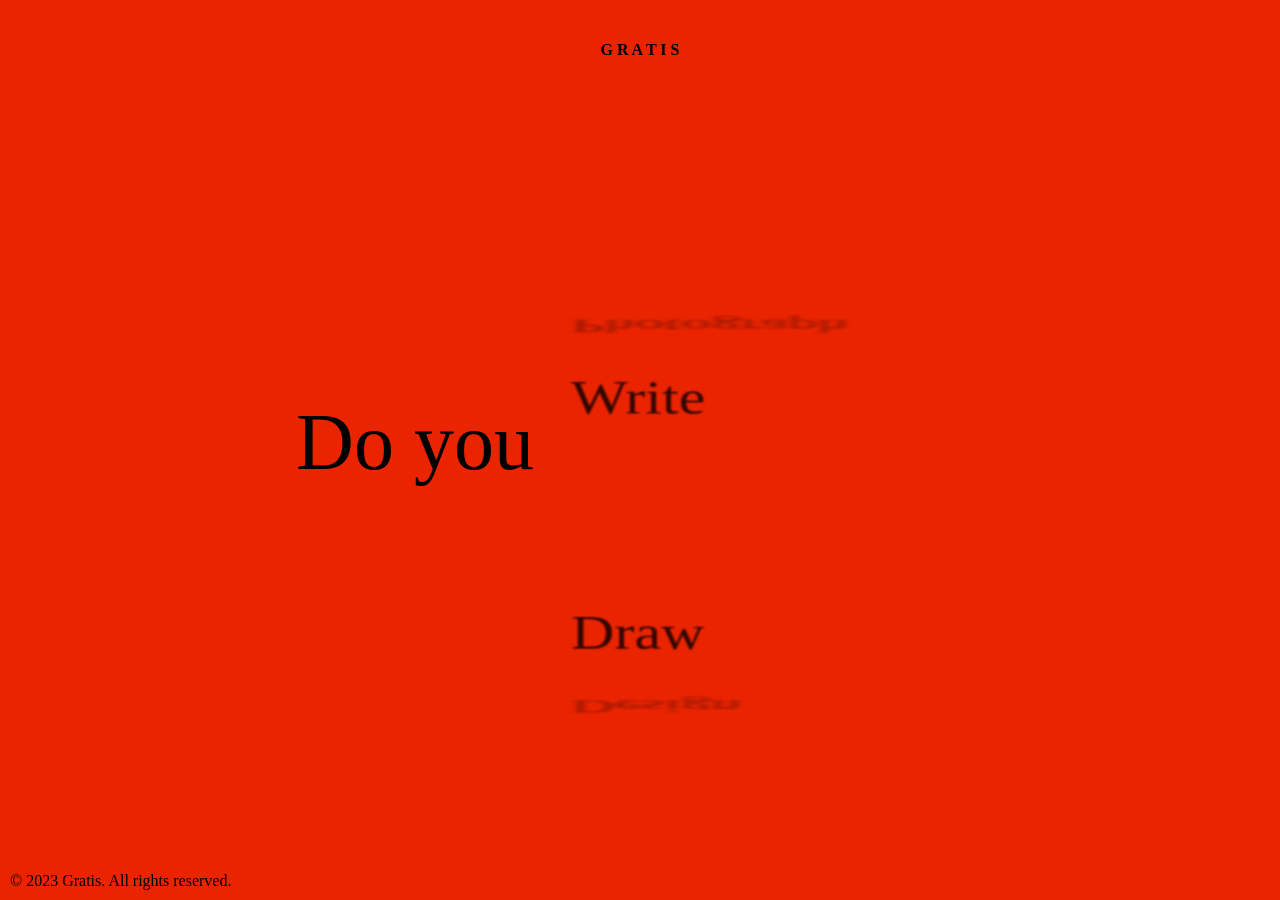
==== index.html @ b317061c "Initial commit for Gratis" ====
<!DOCTYPE html>
<html lang="en">
<head>
    <meta charset="UTF-8">
    <meta name="viewport" content="width=device-width, initial-scale=1.0">
    <title>Gratis</title>
    <link rel="stylesheet" href="css/style.css">
</head>

<body>

<header>

 <h1>G R A T I S</h1>
 
</header>

<main>
    <div class="question-wrapper">
<p id="question">
    Do you

<span class="wheel-container">
      <div class="wheel" id="wheel"></div>
</span>
</p>
</div>
<script src="js/index.js"></script>



  
</main>

<footer>
 
    © 2023 Gratis. All rights reserved.
</footer>


</body>
</html>

</html>
---- css/style.css ----
body {
  background-color: #EB2400;
  margin: 0;

  display: flex;
  justify-content: center;   /* horizontal center */
  align-items: center;       /* vertical center */
  height: 100vh;             /* full viewport height */
}
h1 {
  bottom: 10px;  
  font-size: 1em;
  text-align: center;
 
}

header {
  position: absolute;
  top: 0;
  width: 100%;
  height: 100px;

  display: flex;
  justify-content: center;
  align-items: center;

}

main {
  display: flex;
  flex-direction: column;
  align-items: center;
}

#question {
  display: flex;
  align-items: center;
  gap: 150px;
  font-size: 5em;
  margin: 0;
}

footer {
    bottom: 10px;
    left: 10px;
    position: absolute;
}


.wheel-container {
  display: inline-block;      /* behaves like a word */
  width: 300px;
  height: 1em;                /* match text height */

  vertical-align: middle;     /* align with text baseline */
  perspective: 1000px;
}

.wheel {
    position: relative;
  width: 100%;
  height: 100%;
  transform-style: preserve-3d;
}

.wheel {
  transition: filter 0.1s linear, opacity 0.1s linear;
}
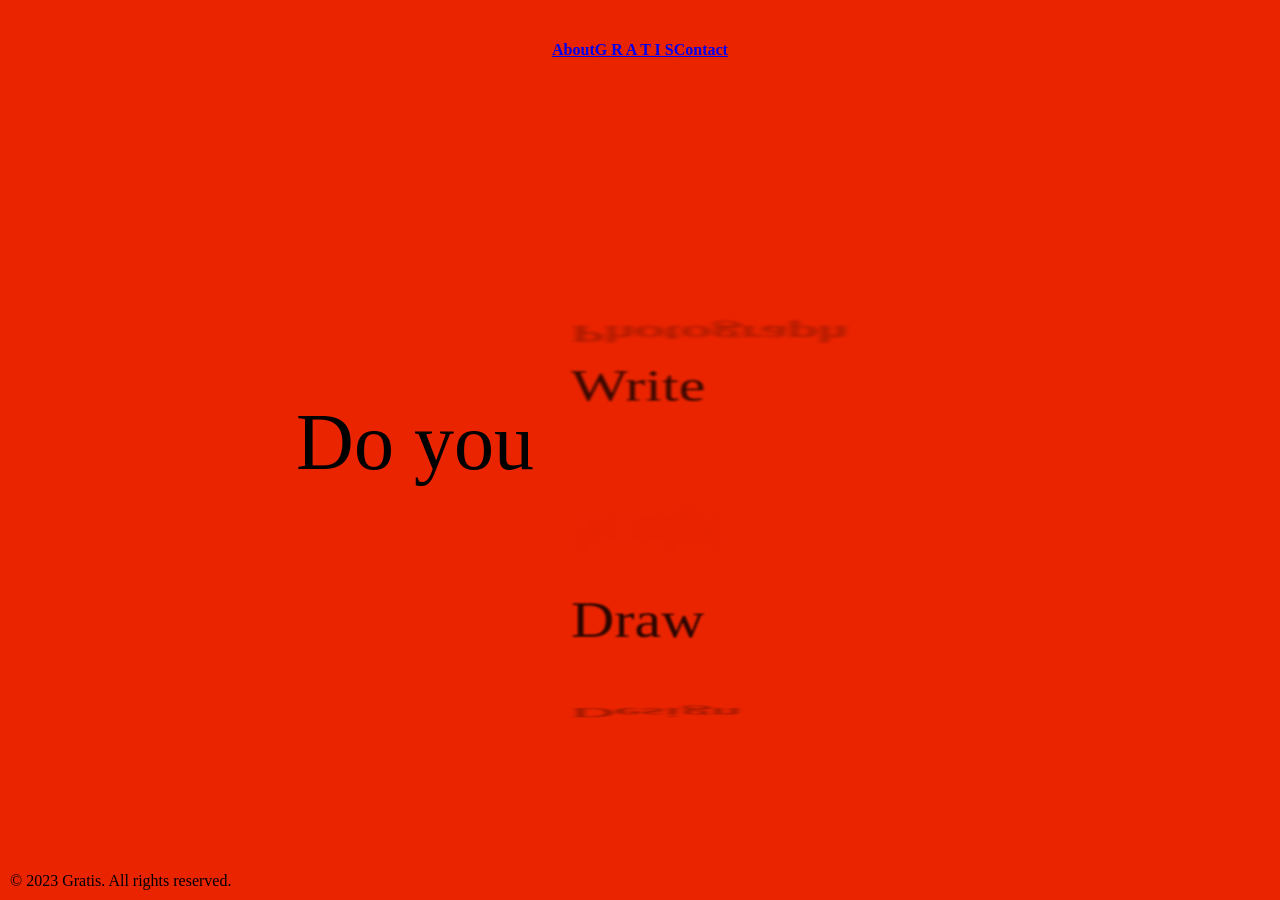
==== commit 5f25bc2d: "About and contact" ====
--- a/index.html
+++ b/index.html
@@ -10,9 +10,22 @@
 <body>
 
 <header>
+<section class="about">
+    <h1>
+       <a href="About_Page/index.html">About</a>
+    </h1>
+</section>
 
- <h1>G R A T I S</h1>
+ <h1>
+    <a href="Home_Page/index.html">G R A T I S</a>
+</h1>
  
+<section class="Contact">
+    <h1>
+        <a href="Contact Page/index.html">Contact</a>
+    </h1>
+</section>
+
 </header>
 
 <main>
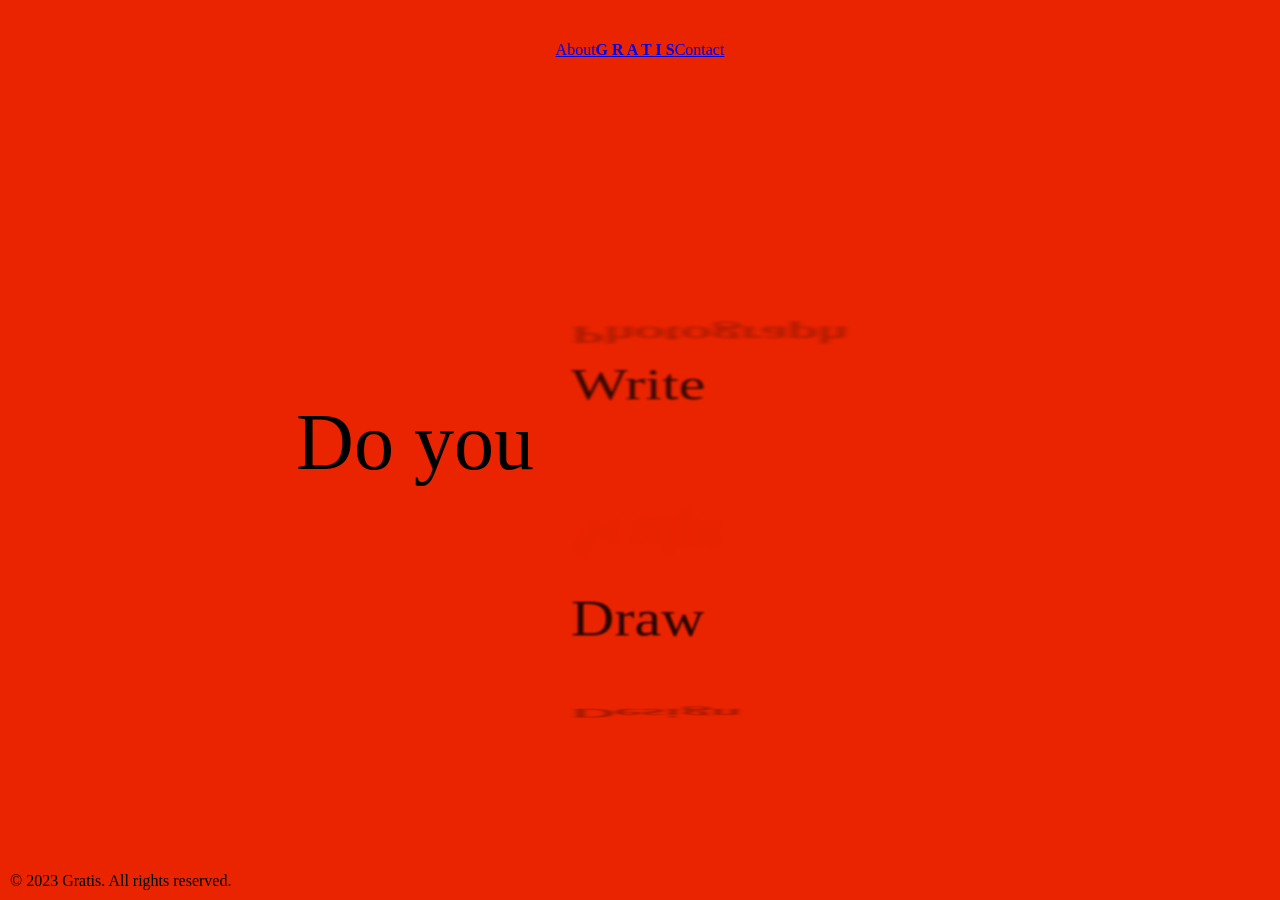
==== commit c1cc5eef: "Clean up header tags in index.html Removed unnecessary header tags around links in the about and con" ====
--- a/index.html
+++ b/index.html
@@ -11,9 +11,8 @@
 
 <header>
 <section class="about">
-    <h1>
+    
        <a href="About_Page/index.html">About</a>
-    </h1>
 </section>
 
  <h1>
@@ -21,9 +20,8 @@
 </h1>
  
 <section class="Contact">
-    <h1>
         <a href="Contact Page/index.html">Contact</a>
-    </h1>
+
 </section>
 
 </header>
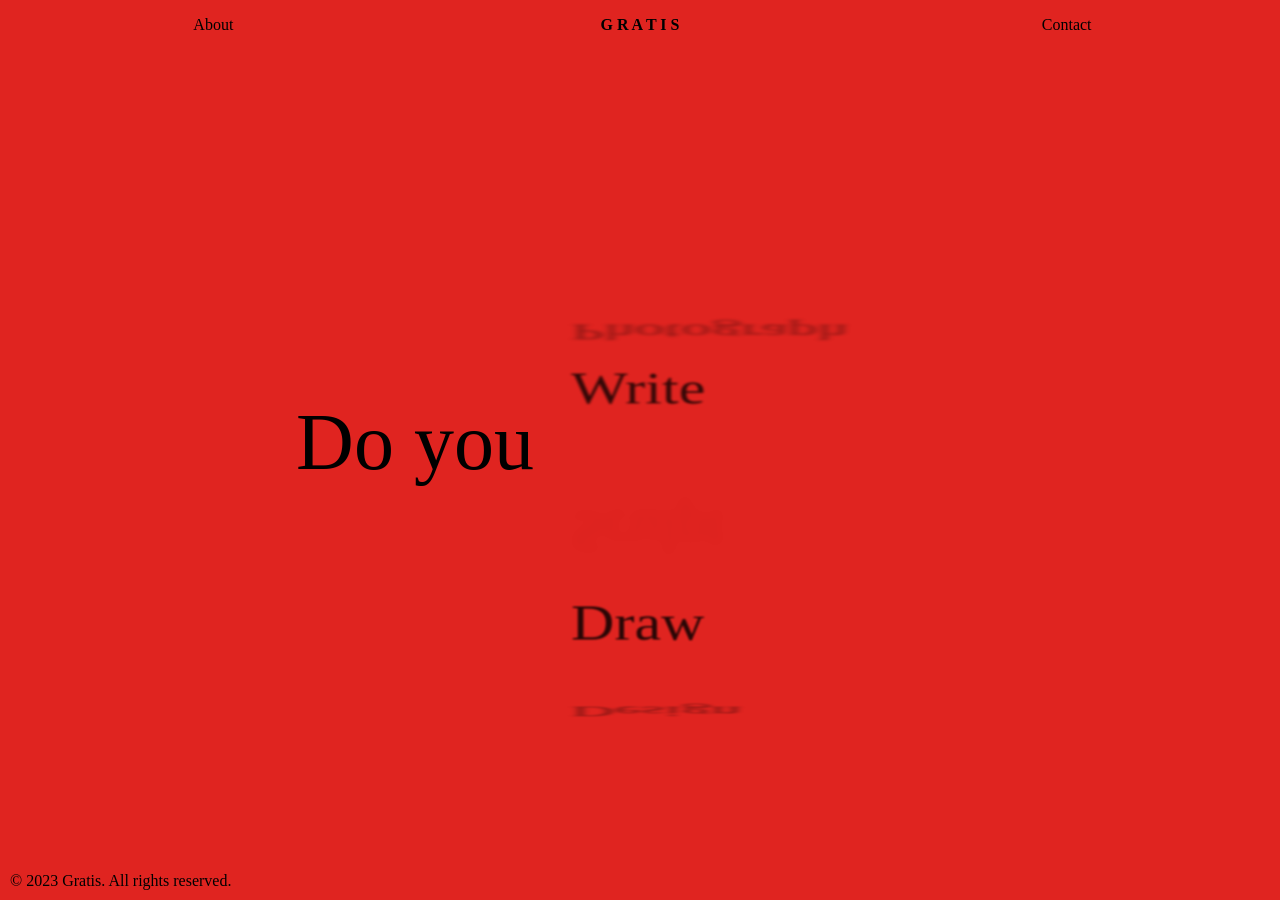
==== commit 1ea970f0: "about content" ====
--- a/index.html
+++ b/index.html
@@ -11,8 +11,8 @@
 
 <header>
 <section class="about">
-    
        <a href="About_Page/index.html">About</a>
+
 </section>
 
  <h1>
@@ -21,7 +21,6 @@
  
 <section class="Contact">
         <a href="Contact Page/index.html">Contact</a>
-
 </section>
 
 </header>
--- a/css/style.css
+++ b/css/style.css
@@ -1,5 +1,5 @@
 body {
-  background-color: #EB2400;
+  background-color: #E02420;
   margin: 0;
 
   display: flex;
@@ -18,7 +18,7 @@
   position: absolute;
   top: 0;
   width: 100%;
-  height: 100px;
+  height: 50px;
 
   display: flex;
   justify-content: center;
@@ -65,4 +65,64 @@
 
 .wheel {
   transition: filter 0.1s linear, opacity 0.1s linear;
-}+}
+
+.wheel-link:hover {
+  color: black;
+  cursor: pointer;
+}
+
+header {
+  display: grid;
+  grid-template-columns: 1fr 1fr 1fr;
+
+}
+.about {
+    bottom: 10px;  
+  font-size: 1em;
+  text-align: center;
+}
+.about a{
+
+  text-decoration: none;
+color: black;
+
+
+}
+
+.about a:hover{
+
+  text-decoration: none;
+color: white;
+
+}
+.Contact {
+    bottom: 10px;  
+  font-size: 1em;
+  text-align: center;
+}
+.Contact a{
+
+  text-decoration: none;
+color: black;
+}
+
+.Contact a:hover{
+
+  text-decoration: none;
+color: white;
+
+}
+
+h1 a{
+
+  text-decoration: none;
+color: black;
+}
+
+ h1 a:hover{
+
+  text-decoration: none;
+color: white;
+
+}
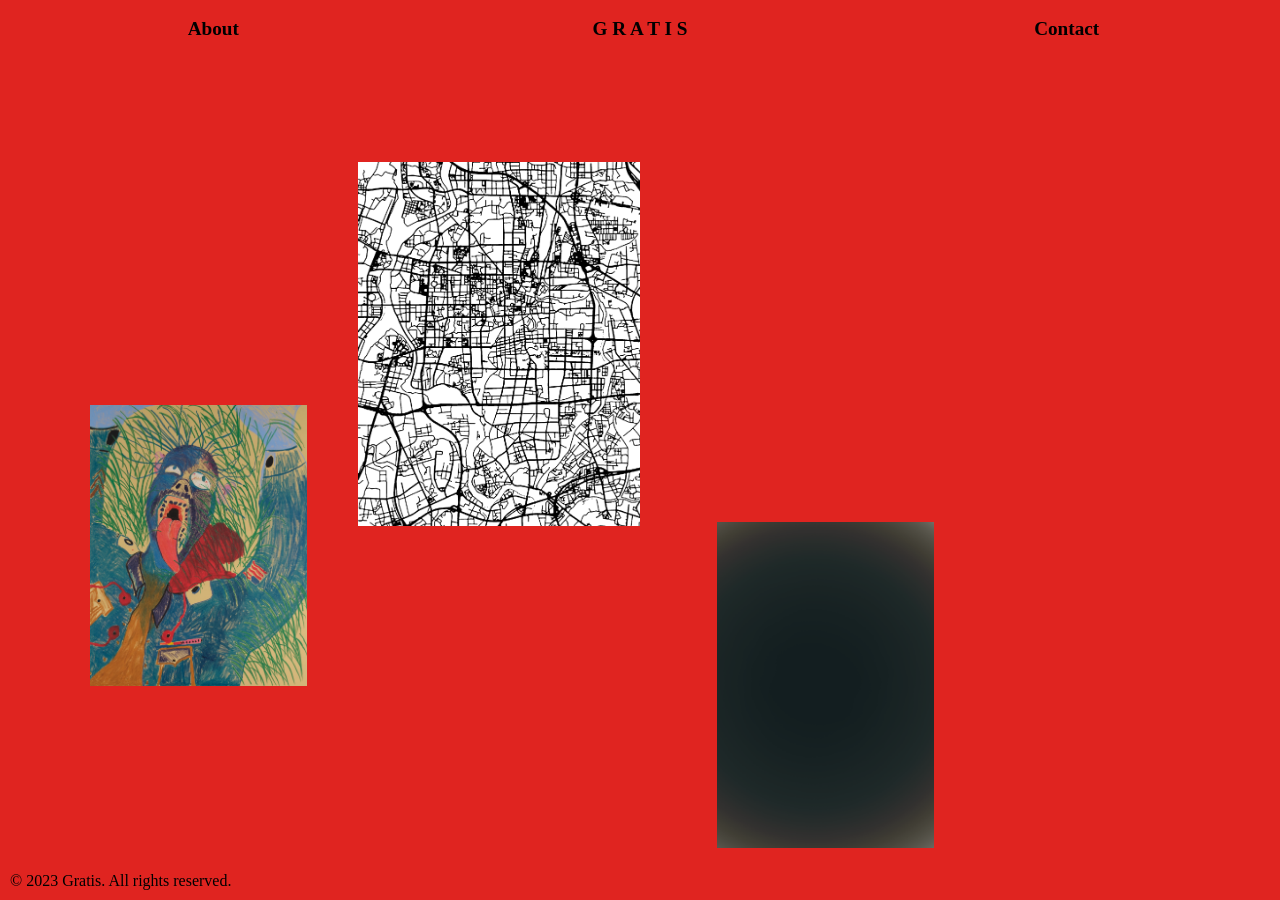
==== commit edd19d8e: "Initial commit" ====
--- a/index.html
+++ b/index.html
@@ -10,36 +10,50 @@
 <body>
 
 <header>
-<section class="about">
-       <a href="About_Page/index.html">About</a>
+<section class="Aboutlink">
+       <a href="/About_Page/index.html">About</a>
 
 </section>
 
- <h1>
-    <a href="Home_Page/index.html">G R A T I S</a>
-</h1>
- 
-<section class="Contact">
-        <a href="Contact Page/index.html">Contact</a>
+<section class="homelink">
+    <h1>
+        <a href="/Home_Page/index.html">G R A T I S</a>
+    </h1>
+</section>
+
+
+
+<section class="contactlink">
+<a href="/Contact_Page/index.html">Contact</a>
 </section>
 
 </header>
 
 <main>
-    <div class="question-wrapper">
-<p id="question">
-    Do you
-
-<span class="wheel-container">
-      <div class="wheel" id="wheel"></div>
-</span>
-</p>
-</div>
-<script src="js/index.js"></script>
+ 
+<div class="photo1">
 
 
+<a href="first_article/article.html">
+    <img src="Map.png" alt="Description of image">
+</a>
+</div>
+<div class="photo2">
 
-  
+
+<a href="Modernist Design: How/article.html">
+    <img src="Modernist Design Cover.jpeg" alt="Description of image">
+</a>
+</div>
+
+<div class="photo3">
+
+<a href="Returning/article.html">
+    <img src="Returning_cover.png" alt="Description of image">
+</a>
+</div>
+
+
 </main>
 
 <footer>
@@ -51,4 +65,4 @@
 </body>
 </html>
 
-</html>
+</html>
--- a/css/style.css
+++ b/css/style.css
@@ -1,128 +1,94 @@
-body {
-  background-color: #E02420;
-  margin: 0;
-
-  display: flex;
-  justify-content: center;   /* horizontal center */
-  align-items: center;       /* vertical center */
-  height: 100vh;             /* full viewport height */
-}
-h1 {
-  bottom: 10px;  
-  font-size: 1em;
-  text-align: center;
- 
+body { 
+    background-color: #E02420; 
+    margin: 0; 
+    padding-top: 80px; 
+    position: relative; /* Enforces a safe positioning anchor for the absolute images below */
+    min-height: 100vh; /* Ensures the body workspace spans the full interface height */
+    box-sizing: border-box;
 }
 
-header {
-  position: absolute;
-  top: 0;
-  width: 100%;
-  height: 50px;
-
-  display: flex;
-  justify-content: center;
-  align-items: center;
-
+/* --- Your Header Styles (Completely Untouched) --- */
+header { 
+    position: absolute; 
+    top: 0; 
+    width: 100%; 
+    height: 4.6vw; 
+    display: grid; 
+    grid-template-columns: 1fr 1fr 1fr; 
+    align-items: center; 
 }
 
-main {
-  display: flex;
-  flex-direction: column;
-  align-items: center;
+.Aboutlink, .homelink, .contactlink { 
+    display: flex; 
+    justify-content: center; 
+    align-items: center; 
 }
 
-#question {
-  display: flex;
-  align-items: center;
-  gap: 150px;
-  font-size: 5em;
-  margin: 0;
+header h1 { 
+    font-size: 1.5vw; 
+    margin: 0vw; 
 }
 
-footer {
-    bottom: 10px;
-    left: 10px;
-    position: absolute;
+.Aboutlink h1 { 
+    font-size: 4vw; 
+    margin-top: 1vw; 
 }
 
-
-.wheel-container {
-  display: inline-block;      /* behaves like a word */
-  width: 300px;
-  height: 1em;                /* match text height */
-
-  vertical-align: middle;     /* align with text baseline */
-  perspective: 1000px;
+.Aboutlink a, .contactlink a { 
+    text-decoration: none; 
+    font-weight: bold; 
+    font-size: 1.5vw; 
+    color: black; 
 }
 
-.wheel {
-    position: relative;
-  width: 100%;
-  height: 100%;
-  transform-style: preserve-3d;
+.Aboutlink a:hover, .contactlink a:hover { 
+    text-decoration: none; 
+    color: white; 
 }
 
-.wheel {
-  transition: filter 0.1s linear, opacity 0.1s linear;
+a { 
+    text-decoration: none; 
+    color: #000000; 
 }
 
-.wheel-link:hover {
-  color: black;
-  cursor: pointer;
+/* --- Your Unchanged Wheel Interactive Styling --- */
+.wheel-container { display: inline-block; width: 300px; height: 1em; vertical-align: middle; perspective: 1000px; }
+.wheel { position: relative; width: 100%; height: 100%; transform-style: preserve-3d; transition: filter 0.1s linear, opacity 0.1s linear; }
+.wheel-link:hover { color: black; cursor: pointer; }
+.photo { margin: 20px 0; }
+
+/* --- Fluid, Proportional Absolute Image Layout --- */
+
+/* Photo 1: Placed top-center-left */
+.photo1 img { 
+    width: 22vw; /* Scales size cleanly with viewport width */
+    height: auto; 
+    position: absolute; 
+    top: 18vh; /* Moved from 140px to fluid height coordinates */
+    left: 28vw; /* Moved from 405px to fluid width coordinates */
 }
 
-header {
-  display: grid;
-  grid-template-columns: 1fr 1fr 1fr;
-
-}
-.about {
-    bottom: 10px;  
-  font-size: 1em;
-  text-align: center;
-}
-.about a{
-
-  text-decoration: none;
-color: black;
-
-
+/* Photo 2: Placed lower-left corner */
+.photo2 img { 
+    width: 17vw; 
+    height: auto; 
+    position: absolute; 
+    top: 45vh; /* Moved from 340px to fluid height coordinates */
+    left: 7vw; /* Moved from 105px to fluid width coordinates */
 }
 
-.about a:hover{
-
-  text-decoration: none;
-color: white;
-
-}
-.Contact {
-    bottom: 10px;  
-  font-size: 1em;
-  text-align: center;
-}
-.Contact a{
-
-  text-decoration: none;
-color: black;
+/* Photo 3: Placed lowest-right corner */
+.photo3 img { 
+    width: 17vw; 
+    height: auto; 
+    position: absolute; 
+    top: 58vh; /* Moved from 440px to fluid height coordinates */
+    left: 56vw; /* Moved from 805px to fluid width coordinates */
 }
 
-.Contact a:hover{
-
-  text-decoration: none;
-color: white;
-
-}
-
-h1 a{
-
-  text-decoration: none;
-color: black;
-}
-
- h1 a:hover{
-
-  text-decoration: none;
-color: white;
-
-}
+/* --- Your Footer Styles (Completely Untouched) --- */
+footer { 
+    bottom: 10px; 
+    left: 10px; 
+    position: absolute; 
+}
